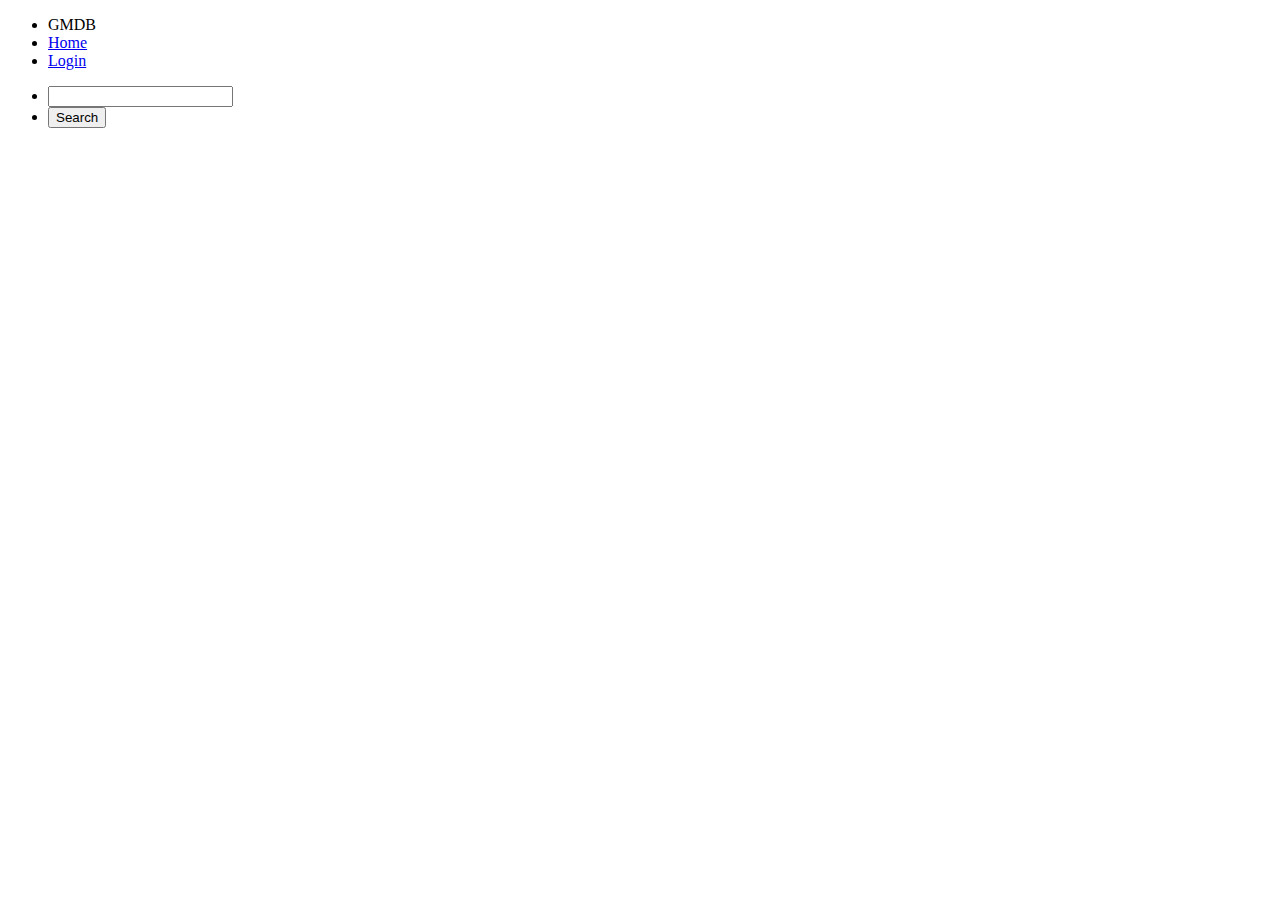
==== index.html @ 933957db "Added nav elements" ====
<!DOCTYPE html>
<html lang="en">
<head>
  <meta charset="UTF-8">
  <meta http-equiv="X-UA-Compatible" content="IE=edge">
  <meta name="viewport" content="width=device-width, initial-scale=1.0">
  <title>Document</title>
  <link rel="stylesheet" href="styles.css">
</head>
<body>
    <nav>
      <ul>
        <li>GMDB</li>
        <li><a href="#Home">Home</a></li>
        <li><a href="#Home">Login</a></li>
      </ul>
      <ul>
        <li><input type="text"></li>
        <li><input type="submit" value="Search"></li>
      </ul>
    </nav>
  </header>
</body>
</html>
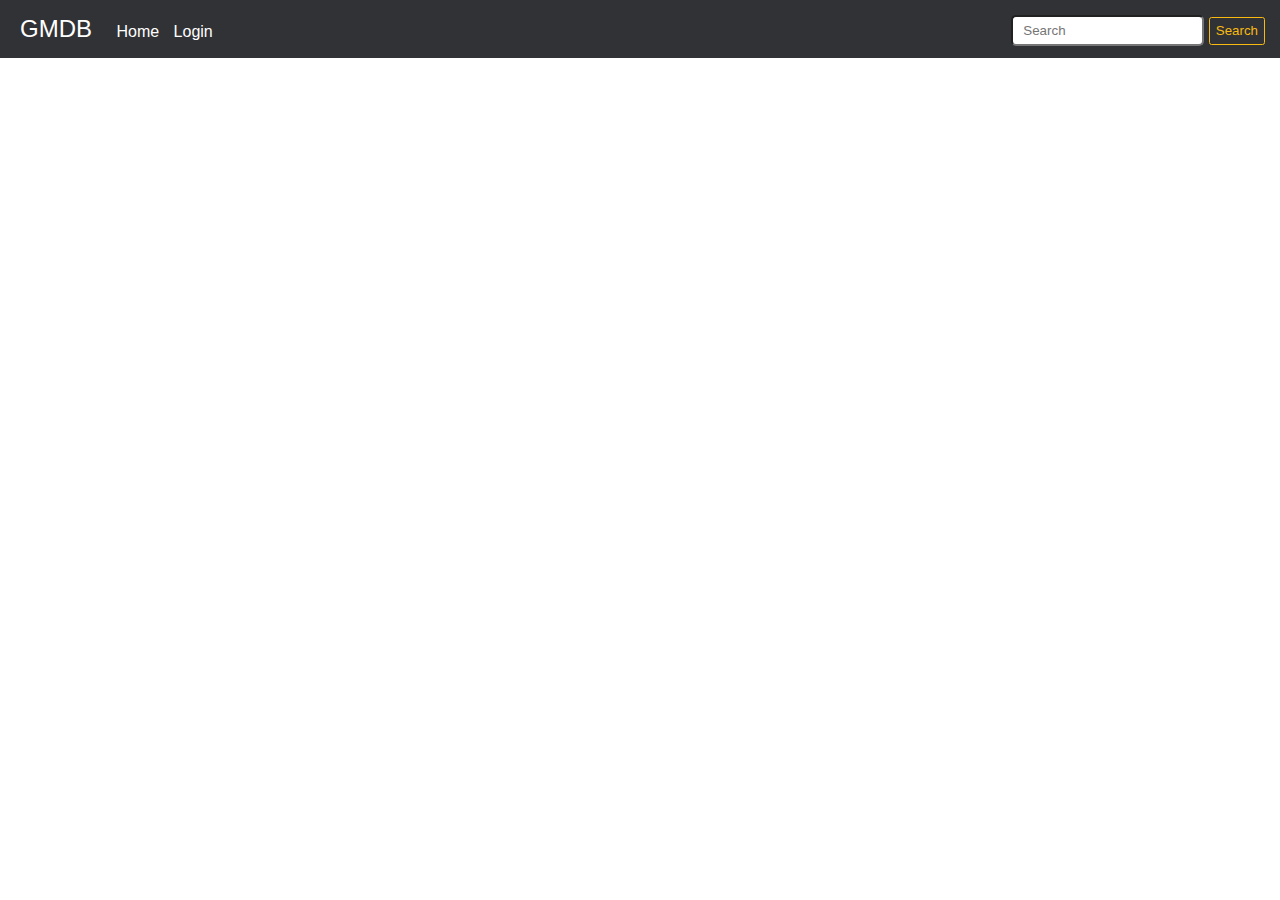
==== commit 2737676e: "Added style to Nav" ====
--- a/index.html
+++ b/index.html
@@ -5,19 +5,19 @@
   <meta http-equiv="X-UA-Compatible" content="IE=edge">
   <meta name="viewport" content="width=device-width, initial-scale=1.0">
   <title>Document</title>
-  <link rel="stylesheet" href="styles.css">
+  <link rel="stylesheet" href="style.css">
 </head>
 <body>
     <nav>
-      <ul>
-        <li>GMDB</li>
+      <ul id="home">
+        <li id="GMDB">GMDB</li>
         <li><a href="#Home">Home</a></li>
         <li><a href="#Home">Login</a></li>
       </ul>
-      <ul>
-        <li><input type="text"></li>
-        <li><input type="submit" value="Search"></li>
-      </ul>
+      <form id="search">
+        <input type="text" placeholder="Search" name="search">
+        <button>Search</button>
+      </form>
     </nav>
   </header>
 </body>
--- a/style.css
+++ b/style.css
@@ -0,0 +1,52 @@
+body {
+  margin:0;
+  padding:0;
+  font-family: Arial, Helvetica, sans-serif;
+}
+
+nav {
+  font-size: 1em;
+  display: flex;
+  justify-content: space-between;
+
+  background: rgb(49, 50, 54);
+
+  padding:15px;
+}
+
+ul,li {
+  display: inline;
+  margin: 0;
+  padding: 0;
+}
+
+#home li{
+  margin:5px;
+}
+
+#GMDB {
+  color: white;
+  font-size: 1.5em;
+  padding-right: 10px;
+}
+
+#home a{
+  color:white;
+  text-decoration: none;
+}
+
+#search input {
+  height:90%;
+  border-radius: 5px;
+  background-position-x: 10%;
+  padding-left: 10px;;
+}
+
+#search button{
+  height: 100%;
+  margin:0px;
+  border: 1px solid rgb(248, 186, 17);
+  border-radius: 2.5px;
+  background-color: rgb(49, 50, 54);
+  color: rgb(248, 186, 17);
+}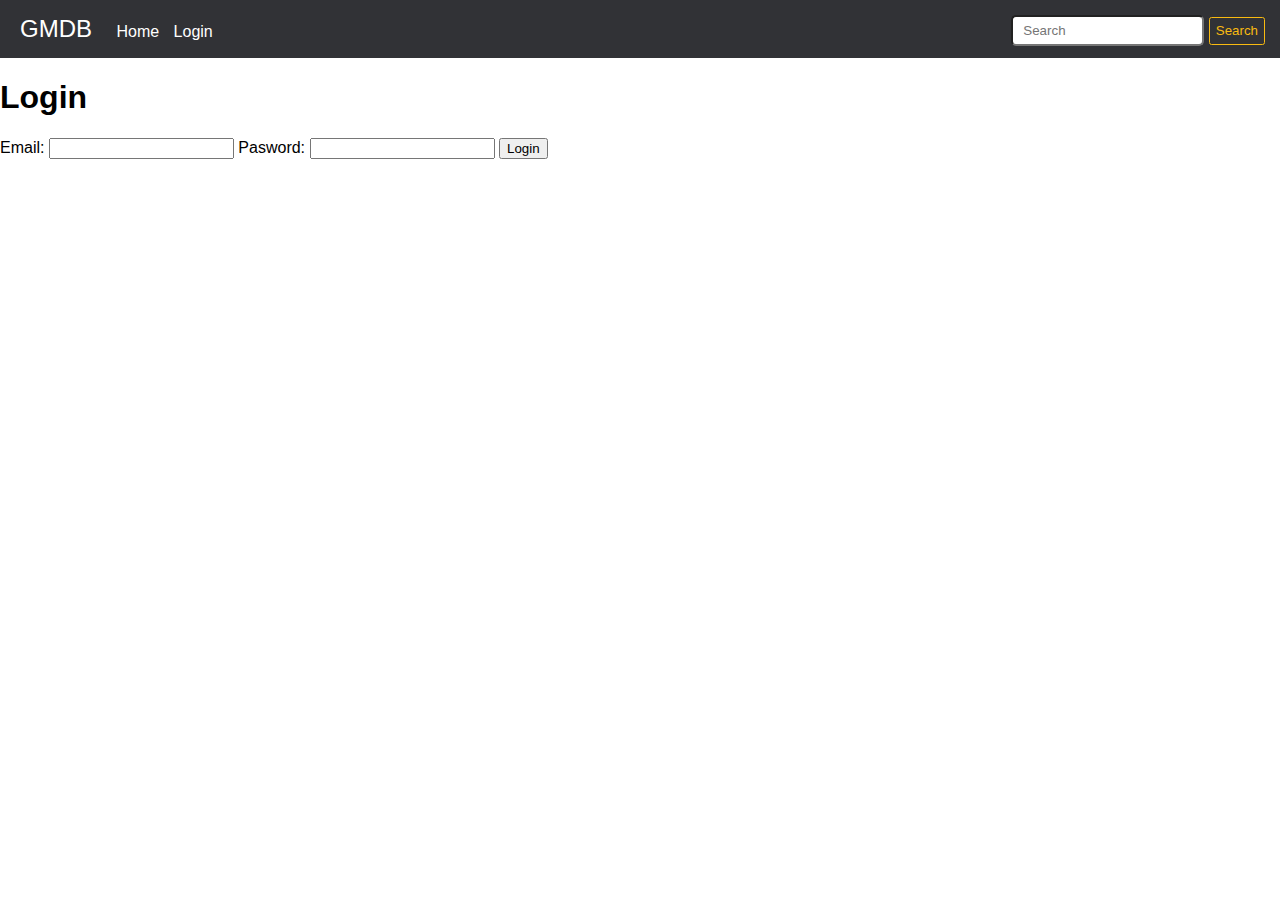
==== commit 5db5155c: "Added Login page html" ====
--- a/index.html
+++ b/index.html
@@ -19,6 +19,18 @@
         <button>Search</button>
       </form>
     </nav>
-  </header>
+
+    <main>
+      <h1>Login</h1>
+      <form>
+        <label for="email">Email:</label>
+        <input type="email" name="email" id="email">
+
+        <label for="password">Pasword:</label>
+        <input type="password" name="password" id="password">
+
+        <button>Login</button>
+      </form>
+    </main>
 </body>
 </html>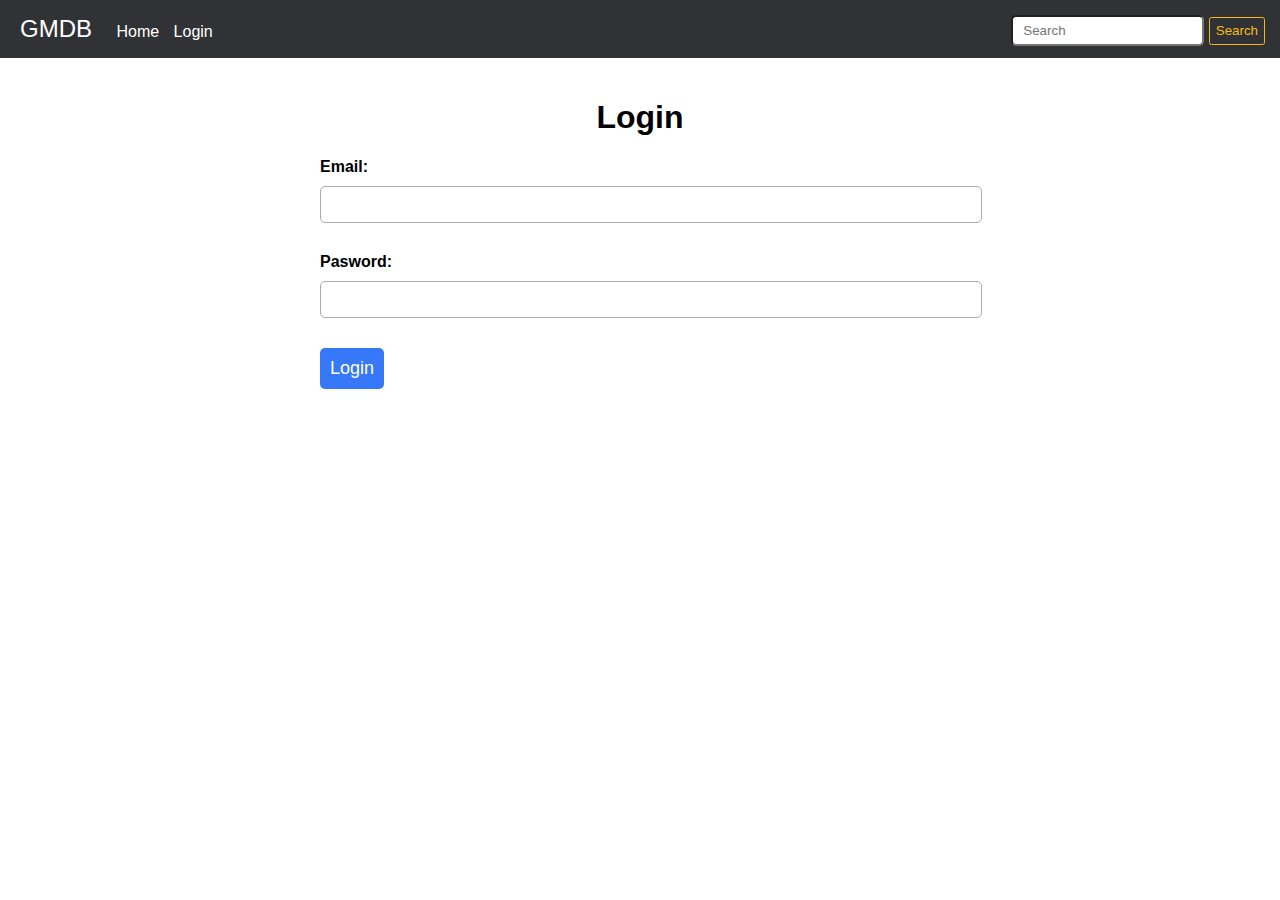
==== commit ab497aea: "Added css to login page html" ====
--- a/index.html
+++ b/index.html
@@ -22,7 +22,7 @@
 
     <main>
       <h1>Login</h1>
-      <form>
+      <form id="login">
         <label for="email">Email:</label>
         <input type="email" name="email" id="email">
 
--- a/style.css
+++ b/style.css
@@ -49,4 +49,40 @@
   border-radius: 2.5px;
   background-color: rgb(49, 50, 54);
   color: rgb(248, 186, 17);
-}+}
+
+main {
+  width: 50%;
+  margin: 0 auto;
+  padding-top: 20px;
+  /* display:flex;
+  flex-direction: column;
+  align-items: center; */
+}
+h1 {
+  text-align: center;
+}
+
+#login label{
+  display: block;
+  font-weight: bold;
+}
+
+#login input{
+  display: block;
+  margin: 10px 0 30px 0;
+  width: 100%;
+  padding: 10px;
+  border: 1px solid rgb(172, 172, 172);
+  border-radius: 5px;
+}
+
+#login button {
+  background-color: rgb(55, 120, 248);
+  color: white;
+  font-size: large;
+  padding: 10px;
+  border: none;
+  border-radius: 5px;
+
+}
